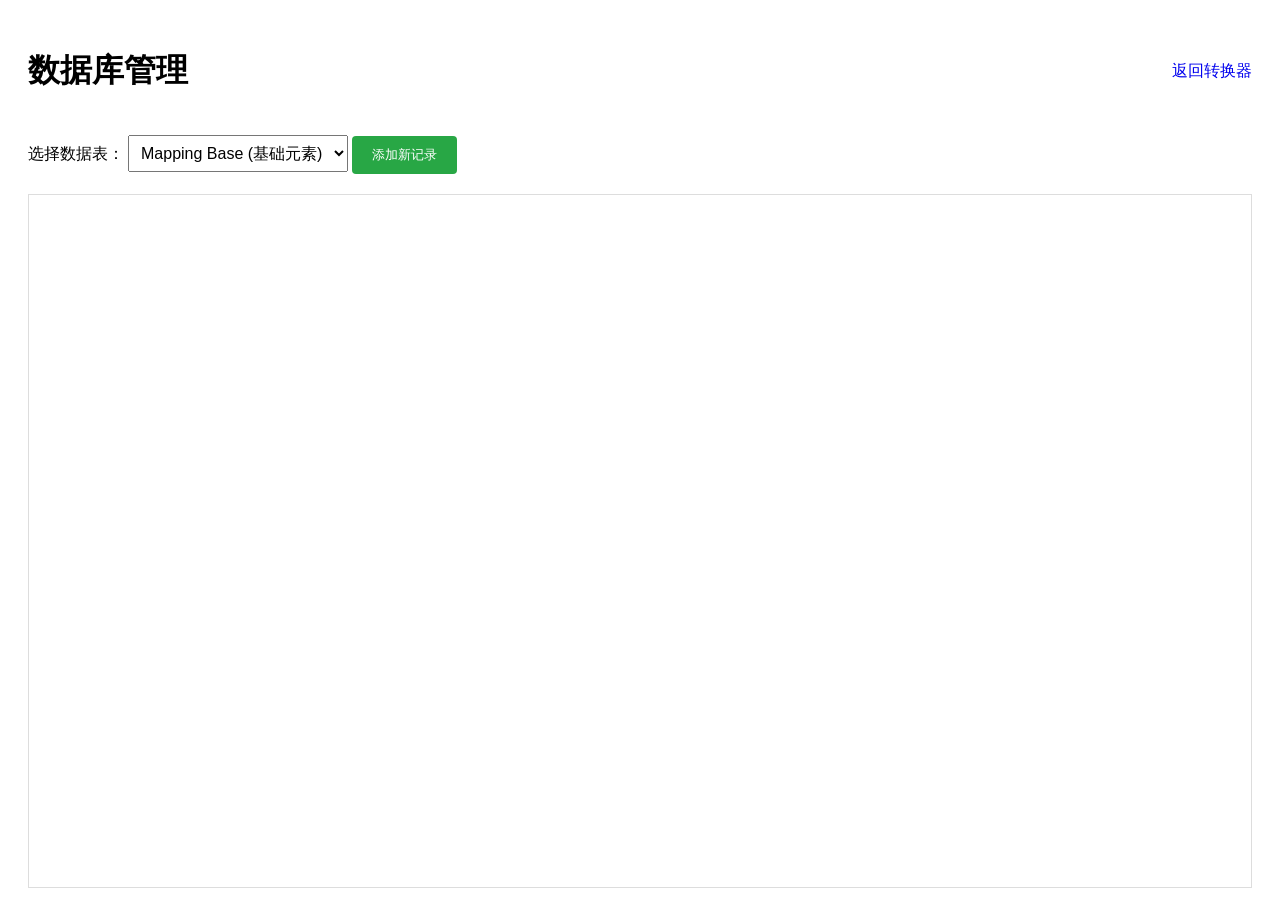
==== res/templates/admin.html @ 1962b7ce "Feature: 完成 markdown_ast_parser 功能模块 — 进度 0.3（剩下 0.2 为 Web 界面待完善）" ====
<!DOCTYPE html>
<html lang="zh-CN">
<head>
    <meta charset="UTF-8">
    <meta name="viewport" content="width=device-width, initial-scale=1.0">
    <title>数据库管理 - Obsidian to WeChat</title>
    <link rel="stylesheet" href="/style.css">
    <style>
        .admin-container {
            display: flex;
            flex-direction: column;
            padding: 20px;
            width: 100%;
            height: 100vh;
            box-sizing: border-box;
            margin: 0;
        }
        
        .header {
            display: flex;
            justify-content: space-between;
            align-items: center;
            margin-bottom: 20px;
        }
        
        .table-selector {
            margin-bottom: 20px;
        }
        
        select {
            padding: 8px;
            font-size: 16px;
        }
        
        #tableContainer {
            flex-grow: 1;
            overflow-y: auto;
            overflow-x: auto; /* Enable horizontal scroll */
            border: 1px solid #ddd;
        }

        .data-table {
            width: 100%;
            border-collapse: collapse;
            table-layout: auto; /* Auto column width */
            background: white;
            box-shadow: 0 1px 3px rgba(0,0,0,0.1);
        }
        
        .data-table th, .data-table td {
            padding: 12px;
            text-align: left;
            border-bottom: 1px solid #eee;
            white-space: pre-wrap; /* Allow wrapping and newlines */
            max-width: 300px; /* Prevent extremely wide columns */
            word-break: break-word;
        }
        
        .data-table th {
            position: sticky;
            top: 0;
            background-color: #f8f9fa;
            font-weight: 600;
            z-index: 10;
            box-shadow: 0 1px 2px rgba(0,0,0,0.1);
        }
        
        .data-table tr:hover {
            background-color: #f5f5f5;
        }
        
        .actions {
            display: flex;
            gap: 10px;
        }
        
        .btn-sm {
            padding: 4px 8px;
            font-size: 12px;
            cursor: pointer;
        }
        
        .btn-edit { background-color: #007bff; color: white; border: none; border-radius: 3px; }
        .btn-delete { background-color: #dc3545; color: white; border: none; border-radius: 3px; }
        .btn-add { background-color: #28a745; color: white; border: none; padding: 10px 20px; border-radius: 4px; cursor: pointer; }
        
        /* Modal */
        .modal {
            display: none;
            position: fixed;
            z-index: 1000;
            left: 0;
            top: 0;
            width: 100%;
            height: 100%;
            background-color: rgba(0,0,0,0.5);
        }
        
        .modal-content {
            background-color: white;
            margin: 5% auto;
            padding: 0;
            width: 60%;
            border-radius: 5px;
            box-shadow: 0 2px 10px rgba(0,0,0,0.2);
            max-height: 90vh;
            display: flex;
            flex-direction: column;
        }
        
        .modal-header {
            display: flex;
            justify-content: space-between;
            align-items: center;
            padding: 20px;
            border-bottom: 1px solid #eee;
            background-color: #fff;
            border-radius: 5px 5px 0 0;
        }

        #modalForm {
            padding: 20px;
            overflow-y: auto;
            flex: 1;
        }
        
        .close {
            cursor: pointer;
            font-size: 24px;
        }
        
        .form-row {
            margin-bottom: 15px;
        }
        
        .form-row label {
            display: block;
            margin-bottom: 5px;
        }
        
        .form-row input, .form-row textarea {
            width: 100%;
            padding: 8px;
            border: 1px solid #ddd;
            border-radius: 4px;
        }
        
        .btn-save {
            background-color: #07c160;
            color: white;
            border: none;
            padding: 10px 20px;
            border-radius: 4px;
            cursor: pointer;
            width: 100%;
        }
    </style>
</head>
<body>
    <div class="admin-container">
        <div class="header">
            <h1>数据库管理</h1>
            <a href="/" class="btn-primary" style="text-decoration: none;">返回转换器</a>
        </div>
        
        <div class="table-selector">
            <label>选择数据表：</label>
            <select id="tableSelect">
                <option value="mapping_base">Mapping Base (基础元素)</option>
                <option value="mapping_style">Mapping Style (风格)</option>
                <option value="mapping_rule">Mapping Rule (规则)</option>
            </select>
            <button class="btn-add" onclick="openAddModal()">添加新记录</button>
        </div>
        
        <div id="tableContainer">
            <!-- Data table will be rendered here -->
        </div>
    </div>

    <!-- Edit/Add Modal -->
    <div id="editModal" class="modal">
        <div class="modal-content">
            <div class="modal-header">
                <h2 id="modalTitle">编辑记录</h2>
                <span class="close" onclick="closeModal()">&times;</span>
            </div>
            <div id="modalForm">
                <!-- Form fields injected here -->
            </div>
        </div>
    </div>

    <script>
        let currentTable = 'mapping_base';
        let currentData = [];
        let tableSchema = {
            'mapping_base': ['id', 'element_name', 'element_name_en', 'element_description', 'element_category', 'weight', 'ast_example_input', 'ast_example_output', 'element_regex_rule', 'element_handler_name'],
            'mapping_style': ['id', 'style_name', 'is_active', 'is_deletable', 'remark'],
            'mapping_rule': ['style_id', 'base_id', 'match_pattern', 'replace_result']
        };

        const tableSelect = document.getElementById('tableSelect');
        tableSelect.addEventListener('change', (e) => {
            currentTable = e.target.value;
            loadTableData();
        });

        async function loadTableData() {
            const response = await fetch(`/api/db/${currentTable}`);
            const data = await response.json();
            currentData = data;
            renderTable(data);
        }

        function renderTable(data) {
            const container = document.getElementById('tableContainer');
            if (data.length === 0) {
                container.innerHTML = '<p>暂无数据</p>';
                return;
            }

            // Define columns order strictly based on schema
            const columns = tableSchema[currentTable];
            
            let html = '<table class="data-table"><thead><tr>';
            
            // Headers
            columns.forEach(col => {
                html += `<th>${col}</th>`;
            });
            html += '<th>操作</th></tr></thead><tbody>';
            
            // Rows
            data.forEach((row, index) => {
                html += '<tr>';
                columns.forEach(col => {
                    let val = row[col];
                    if (val && val.length > 50) val = val.substring(0, 50) + '...';
                    html += `<td>${val === null ? '' : escapeHtml(String(val))}</td>`;
                });
                
                // Keys for delete/edit
                let keyAttr = '';
                if (currentTable === 'mapping_rule') {
                    keyAttr = `data-style-id="${row.style_id}" data-base-id="${row.base_id}"`;
                } else {
                    keyAttr = `data-id="${row.id}"`;
                }
                
                html += `
                    <td class="actions">
                        <button class="btn-sm btn-edit" onclick="openEditModal(${index})">编辑</button>
                        <button class="btn-sm btn-delete" onclick='deleteRow(${index})'>删除</button>
                    </td>
                </tr>`;
            });
            
            html += '</tbody></table>';
            container.innerHTML = html;
        }

        function escapeHtml(text) {
            return text
                .replace(/&/g, "&amp;")
                .replace(/</g, "&lt;")
                .replace(/>/g, "&gt;")
                .replace(/"/g, "&quot;")
                .replace(/'/g, "&#039;");
        }

        // --- Modal & Form Handling ---
        
        let isEditing = false;
        let editIndex = -1;

        window.openAddModal = function() {
            isEditing = false;
            document.getElementById('modalTitle').innerText = '添加新记录';
            renderForm();
            document.getElementById('editModal').style.display = 'block';
        }

        window.openEditModal = function(index) {
            isEditing = true;
            editIndex = index;
            document.getElementById('modalTitle').innerText = '编辑记录';
            renderForm(currentData[index]);
            document.getElementById('editModal').style.display = 'block';
        }

        window.closeModal = function() {
            document.getElementById('editModal').style.display = 'none';
        }

        function renderForm(rowData = null) {
            const formContainer = document.getElementById('modalForm');
            const fields = tableSchema[currentTable];
            let html = '<form id="dataForm">';
            
            fields.forEach(field => {
                let value = rowData ? rowData[field] : '';
                let readOnly = '';
                
                // If editing, PK might be read-only depending on logic. 
                // For simplicity, let's allow editing all but ID if auto-increment.
                // mapping_base/style have auto-inc ID.
                if (isEditing && field === 'id' && currentTable !== 'mapping_rule') {
                    readOnly = 'readonly style="background-color: #eee"';
                }
                
                // mapping_rule PK is composite (style_id, base_id). If editing, we shouldn't change PK easily or use it to identify.
                // My update API uses the PK to find the row. So if we change PK in form, we need to know the ORIGINAL PK.
                // For now, let's make PKs readonly during Edit for simplicity.
                if (isEditing && currentTable === 'mapping_rule' && (field === 'style_id' || field === 'base_id')) {
                    readOnly = 'readonly style="background-color: #eee"';
                }

                let inputHtml = '';
                // Updated list of fields that should be TextAreas
                const textAreaFields = ['element_description', 'replace_result', 'remark', 'match_pattern', 'ast_example_input', 'ast_example_output', 'element_regex_rule'];
                if (textAreaFields.includes(field)) {
                    inputHtml = `<textarea name="${field}" rows="3" ${readOnly}>${value === null ? '' : escapeHtml(String(value))}</textarea>`;
                } else {
                    inputHtml = `<input type="text" name="${field}" value="${value === null ? '' : escapeHtml(String(value))}" ${readOnly}>`;
                }

                html += `
                    <div class="form-row">
                        <label>${field}</label>
                        ${inputHtml}
                    </div>
                `;
            });
            
            html += '<button type="button" class="btn-save" onclick="saveData()">保存</button>';
            html += '</form>';
            formContainer.innerHTML = html;
        }

        window.saveData = async function() {
            const form = document.getElementById('dataForm');
            const formData = new FormData(form);
            const data = {};
            formData.forEach((value, key) => data[key] = value);
            
            let url = `/api/db/${currentTable}`;
            let payload = data;
            
            if (isEditing) {
                url += '/update';
                // Construct payload for update
                if (currentTable === 'mapping_rule') {
                    // We need original IDs to identify row. Since we made them readonly, data has them.
                    payload = {
                        style_id: data.style_id,
                        base_id: data.base_id,
                        updates: data
                    };
                } else {
                    payload = {
                        id: data.id,
                        updates: data
                    };
                }
            }
            
            const response = await fetch(url, {
                method: 'POST',
                headers: {'Content-Type': 'application/json'},
                body: JSON.stringify(payload)
            });
            
            const result = await response.json();
            if (result.error) {
                alert('Error: ' + result.error);
            } else {
                closeModal();
                loadTableData();
            }
        }

        window.deleteRow = async function(index) {
            if (!confirm('确定要删除这条记录吗？')) return;
            
            const row = currentData[index];
            let payload = {};
            
            if (currentTable === 'mapping_rule') {
                payload = { style_id: row.style_id, base_id: row.base_id };
            } else {
                payload = { id: row.id };
            }
            
            const response = await fetch(`/api/db/${currentTable}/delete`, {
                method: 'POST',
                headers: {'Content-Type': 'application/json'},
                body: JSON.stringify(payload)
            });
            
            const result = await response.json();
            if (result.error) {
                alert('Error: ' + result.error);
            } else {
                loadTableData();
            }
        }

        // Initial load
        loadTableData();
        
        // Close modal when clicking outside - DISABLED by user request
        // window.onclick = function(event) {
        //    const modal = document.getElementById('editModal');
        //    if (event.target == modal) {
        //        closeModal();
        //    }
        // }
    </script>
</body>
</html>
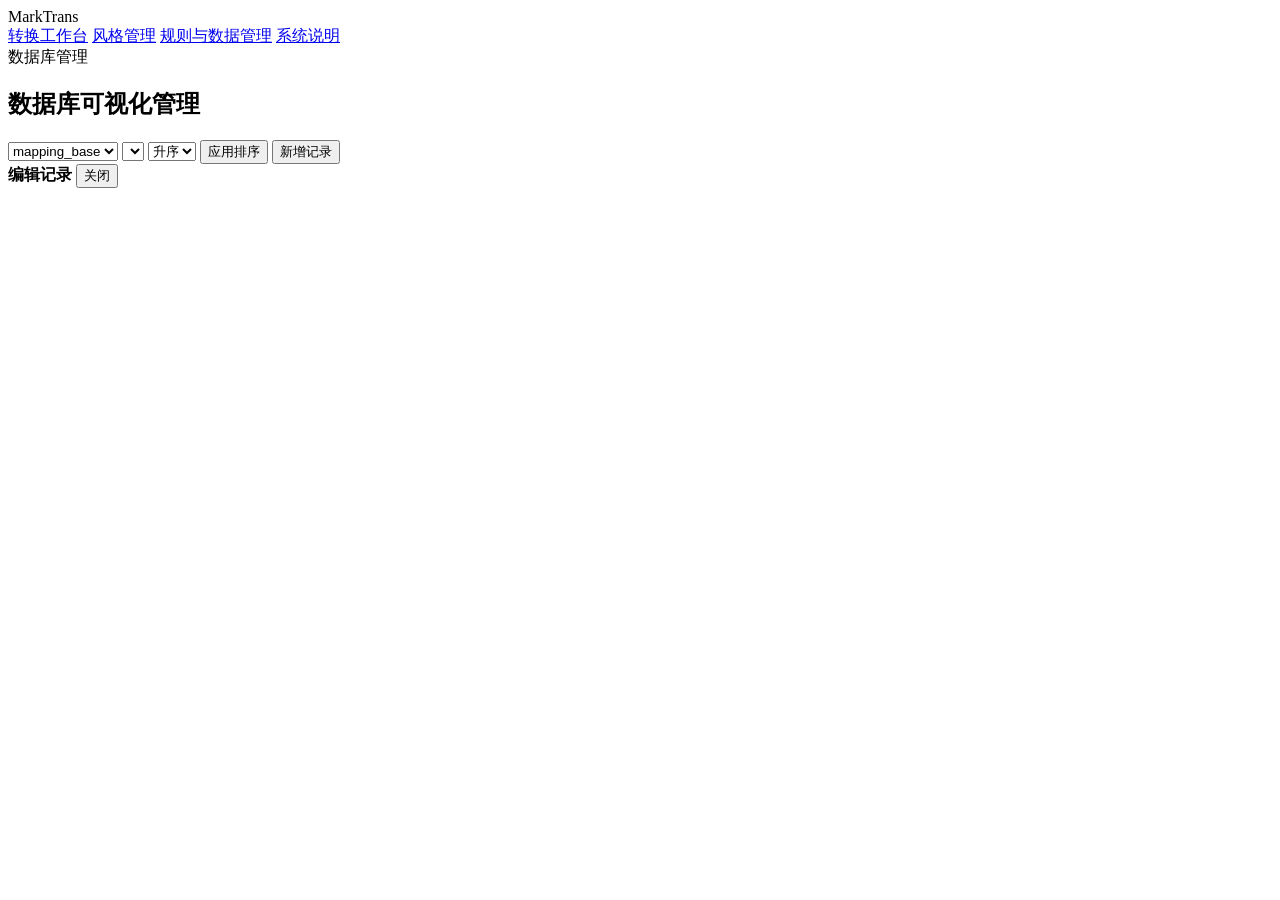
==== commit 3b53c7f0: "feature: 为 MarkTrans 新增了个 UI，并且优化完了（“转换工作台部分”，接下来的任务是优化剩余 3 个页面）" ====
--- a/res/templates/admin.html
+++ b/res/templates/admin.html
@@ -3,419 +3,52 @@
 <head>
     <meta charset="UTF-8">
     <meta name="viewport" content="width=device-width, initial-scale=1.0">
-    <title>数据库管理 - Obsidian to WeChat</title>
+    <title>规则与数据管理 - MarkTrans</title>
     <link rel="stylesheet" href="/style.css">
-    <style>
-        .admin-container {
-            display: flex;
-            flex-direction: column;
-            padding: 20px;
-            width: 100%;
-            height: 100vh;
-            box-sizing: border-box;
-            margin: 0;
-        }
-        
-        .header {
-            display: flex;
-            justify-content: space-between;
-            align-items: center;
-            margin-bottom: 20px;
-        }
-        
-        .table-selector {
-            margin-bottom: 20px;
-        }
-        
-        select {
-            padding: 8px;
-            font-size: 16px;
-        }
-        
-        #tableContainer {
-            flex-grow: 1;
-            overflow-y: auto;
-            overflow-x: auto; /* Enable horizontal scroll */
-            border: 1px solid #ddd;
-        }
-
-        .data-table {
-            width: 100%;
-            border-collapse: collapse;
-            table-layout: auto; /* Auto column width */
-            background: white;
-            box-shadow: 0 1px 3px rgba(0,0,0,0.1);
-        }
-        
-        .data-table th, .data-table td {
-            padding: 12px;
-            text-align: left;
-            border-bottom: 1px solid #eee;
-            white-space: pre-wrap; /* Allow wrapping and newlines */
-            max-width: 300px; /* Prevent extremely wide columns */
-            word-break: break-word;
-        }
-        
-        .data-table th {
-            position: sticky;
-            top: 0;
-            background-color: #f8f9fa;
-            font-weight: 600;
-            z-index: 10;
-            box-shadow: 0 1px 2px rgba(0,0,0,0.1);
-        }
-        
-        .data-table tr:hover {
-            background-color: #f5f5f5;
-        }
-        
-        .actions {
-            display: flex;
-            gap: 10px;
-        }
-        
-        .btn-sm {
-            padding: 4px 8px;
-            font-size: 12px;
-            cursor: pointer;
-        }
-        
-        .btn-edit { background-color: #007bff; color: white; border: none; border-radius: 3px; }
-        .btn-delete { background-color: #dc3545; color: white; border: none; border-radius: 3px; }
-        .btn-add { background-color: #28a745; color: white; border: none; padding: 10px 20px; border-radius: 4px; cursor: pointer; }
-        
-        /* Modal */
-        .modal {
-            display: none;
-            position: fixed;
-            z-index: 1000;
-            left: 0;
-            top: 0;
-            width: 100%;
-            height: 100%;
-            background-color: rgba(0,0,0,0.5);
-        }
-        
-        .modal-content {
-            background-color: white;
-            margin: 5% auto;
-            padding: 0;
-            width: 60%;
-            border-radius: 5px;
-            box-shadow: 0 2px 10px rgba(0,0,0,0.2);
-            max-height: 90vh;
-            display: flex;
-            flex-direction: column;
-        }
-        
-        .modal-header {
-            display: flex;
-            justify-content: space-between;
-            align-items: center;
-            padding: 20px;
-            border-bottom: 1px solid #eee;
-            background-color: #fff;
-            border-radius: 5px 5px 0 0;
-        }
-
-        #modalForm {
-            padding: 20px;
-            overflow-y: auto;
-            flex: 1;
-        }
-        
-        .close {
-            cursor: pointer;
-            font-size: 24px;
-        }
-        
-        .form-row {
-            margin-bottom: 15px;
-        }
-        
-        .form-row label {
-            display: block;
-            margin-bottom: 5px;
-        }
-        
-        .form-row input, .form-row textarea {
-            width: 100%;
-            padding: 8px;
-            border: 1px solid #ddd;
-            border-radius: 4px;
-        }
-        
-        .btn-save {
-            background-color: #07c160;
-            color: white;
-            border: none;
-            padding: 10px 20px;
-            border-radius: 4px;
-            cursor: pointer;
-            width: 100%;
-        }
-    </style>
 </head>
 <body>
-    <div class="admin-container">
-        <div class="header">
-            <h1>数据库管理</h1>
-            <a href="/" class="btn-primary" style="text-decoration: none;">返回转换器</a>
-        </div>
-        
-        <div class="table-selector">
-            <label>选择数据表：</label>
-            <select id="tableSelect">
-                <option value="mapping_base">Mapping Base (基础元素)</option>
-                <option value="mapping_style">Mapping Style (风格)</option>
-                <option value="mapping_rule">Mapping Rule (规则)</option>
-            </select>
-            <button class="btn-add" onclick="openAddModal()">添加新记录</button>
-        </div>
-        
-        <div id="tableContainer">
-            <!-- Data table will be rendered here -->
+    <header class="top-nav">
+        <div class="brand">MarkTrans</div>
+        <nav class="nav-links">
+            <a class="nav-link" href="/">转换工作台</a>
+            <a class="nav-link" href="/styles">风格管理</a>
+            <a class="nav-link active" href="/admin">规则与数据管理</a>
+            <a class="nav-link" href="/docs">系统说明</a>
+        </nav>
+        <div class="pill">数据库管理</div>
+    </header>
+
+    <main class="page">
+        <section class="card">
+            <h2>数据库可视化管理</h2>
+            <div class="table-tools">
+                <select id="tableSelect">
+                    <option value="mapping_base">mapping_base</option>
+                    <option value="mapping_style">mapping_style</option>
+                    <option value="mapping_rule">mapping_rule</option>
+                </select>
+                <select id="sortColumnSelect"></select>
+                <select id="sortOrderSelect">
+                    <option value="asc">升序</option>
+                    <option value="desc">降序</option>
+                </select>
+                <button class="btn btn-primary" id="sortBtn">应用排序</button>
+                <button class="btn btn-success" id="addBtn">新增记录</button>
+            </div>
+            <div id="tableContainer" class="table-wrap"></div>
+        </section>
+    </main>
+
+    <div id="editModal" class="modal">
+        <div class="modal-content">
+            <div class="modal-header">
+                <strong id="modalTitle">编辑记录</strong>
+                <button class="btn btn-danger" id="closeModalBtn">关闭</button>
+            </div>
+            <div class="modal-body" id="modalForm"></div>
         </div>
     </div>
 
-    <!-- Edit/Add Modal -->
-    <div id="editModal" class="modal">
-        <div class="modal-content">
-            <div class="modal-header">
-                <h2 id="modalTitle">编辑记录</h2>
-                <span class="close" onclick="closeModal()">&times;</span>
-            </div>
-            <div id="modalForm">
-                <!-- Form fields injected here -->
-            </div>
-        </div>
-    </div>
-
-    <script>
-        let currentTable = 'mapping_base';
-        let currentData = [];
-        let tableSchema = {
-            'mapping_base': ['id', 'element_name', 'element_name_en', 'element_description', 'element_category', 'weight', 'ast_example_input', 'ast_example_output', 'element_regex_rule', 'element_handler_name'],
-            'mapping_style': ['id', 'style_name', 'is_active', 'is_deletable', 'remark'],
-            'mapping_rule': ['style_id', 'base_id', 'match_pattern', 'replace_result']
-        };
-
-        const tableSelect = document.getElementById('tableSelect');
-        tableSelect.addEventListener('change', (e) => {
-            currentTable = e.target.value;
-            loadTableData();
-        });
-
-        async function loadTableData() {
-            const response = await fetch(`/api/db/${currentTable}`);
-            const data = await response.json();
-            currentData = data;
-            renderTable(data);
-        }
-
-        function renderTable(data) {
-            const container = document.getElementById('tableContainer');
-            if (data.length === 0) {
-                container.innerHTML = '<p>暂无数据</p>';
-                return;
-            }
-
-            // Define columns order strictly based on schema
-            const columns = tableSchema[currentTable];
-            
-            let html = '<table class="data-table"><thead><tr>';
-            
-            // Headers
-            columns.forEach(col => {
-                html += `<th>${col}</th>`;
-            });
-            html += '<th>操作</th></tr></thead><tbody>';
-            
-            // Rows
-            data.forEach((row, index) => {
-                html += '<tr>';
-                columns.forEach(col => {
-                    let val = row[col];
-                    if (val && val.length > 50) val = val.substring(0, 50) + '...';
-                    html += `<td>${val === null ? '' : escapeHtml(String(val))}</td>`;
-                });
-                
-                // Keys for delete/edit
-                let keyAttr = '';
-                if (currentTable === 'mapping_rule') {
-                    keyAttr = `data-style-id="${row.style_id}" data-base-id="${row.base_id}"`;
-                } else {
-                    keyAttr = `data-id="${row.id}"`;
-                }
-                
-                html += `
-                    <td class="actions">
-                        <button class="btn-sm btn-edit" onclick="openEditModal(${index})">编辑</button>
-                        <button class="btn-sm btn-delete" onclick='deleteRow(${index})'>删除</button>
-                    </td>
-                </tr>`;
-            });
-            
-            html += '</tbody></table>';
-            container.innerHTML = html;
-        }
-
-        function escapeHtml(text) {
-            return text
-                .replace(/&/g, "&amp;")
-                .replace(/</g, "&lt;")
-                .replace(/>/g, "&gt;")
-                .replace(/"/g, "&quot;")
-                .replace(/'/g, "&#039;");
-        }
-
-        // --- Modal & Form Handling ---
-        
-        let isEditing = false;
-        let editIndex = -1;
-
-        window.openAddModal = function() {
-            isEditing = false;
-            document.getElementById('modalTitle').innerText = '添加新记录';
-            renderForm();
-            document.getElementById('editModal').style.display = 'block';
-        }
-
-        window.openEditModal = function(index) {
-            isEditing = true;
-            editIndex = index;
-            document.getElementById('modalTitle').innerText = '编辑记录';
-            renderForm(currentData[index]);
-            document.getElementById('editModal').style.display = 'block';
-        }
-
-        window.closeModal = function() {
-            document.getElementById('editModal').style.display = 'none';
-        }
-
-        function renderForm(rowData = null) {
-            const formContainer = document.getElementById('modalForm');
-            const fields = tableSchema[currentTable];
-            let html = '<form id="dataForm">';
-            
-            fields.forEach(field => {
-                let value = rowData ? rowData[field] : '';
-                let readOnly = '';
-                
-                // If editing, PK might be read-only depending on logic. 
-                // For simplicity, let's allow editing all but ID if auto-increment.
-                // mapping_base/style have auto-inc ID.
-                if (isEditing && field === 'id' && currentTable !== 'mapping_rule') {
-                    readOnly = 'readonly style="background-color: #eee"';
-                }
-                
-                // mapping_rule PK is composite (style_id, base_id). If editing, we shouldn't change PK easily or use it to identify.
-                // My update API uses the PK to find the row. So if we change PK in form, we need to know the ORIGINAL PK.
-                // For now, let's make PKs readonly during Edit for simplicity.
-                if (isEditing && currentTable === 'mapping_rule' && (field === 'style_id' || field === 'base_id')) {
-                    readOnly = 'readonly style="background-color: #eee"';
-                }
-
-                let inputHtml = '';
-                // Updated list of fields that should be TextAreas
-                const textAreaFields = ['element_description', 'replace_result', 'remark', 'match_pattern', 'ast_example_input', 'ast_example_output', 'element_regex_rule'];
-                if (textAreaFields.includes(field)) {
-                    inputHtml = `<textarea name="${field}" rows="3" ${readOnly}>${value === null ? '' : escapeHtml(String(value))}</textarea>`;
-                } else {
-                    inputHtml = `<input type="text" name="${field}" value="${value === null ? '' : escapeHtml(String(value))}" ${readOnly}>`;
-                }
-
-                html += `
-                    <div class="form-row">
-                        <label>${field}</label>
-                        ${inputHtml}
-                    </div>
-                `;
-            });
-            
-            html += '<button type="button" class="btn-save" onclick="saveData()">保存</button>';
-            html += '</form>';
-            formContainer.innerHTML = html;
-        }
-
-        window.saveData = async function() {
-            const form = document.getElementById('dataForm');
-            const formData = new FormData(form);
-            const data = {};
-            formData.forEach((value, key) => data[key] = value);
-            
-            let url = `/api/db/${currentTable}`;
-            let payload = data;
-            
-            if (isEditing) {
-                url += '/update';
-                // Construct payload for update
-                if (currentTable === 'mapping_rule') {
-                    // We need original IDs to identify row. Since we made them readonly, data has them.
-                    payload = {
-                        style_id: data.style_id,
-                        base_id: data.base_id,
-                        updates: data
-                    };
-                } else {
-                    payload = {
-                        id: data.id,
-                        updates: data
-                    };
-                }
-            }
-            
-            const response = await fetch(url, {
-                method: 'POST',
-                headers: {'Content-Type': 'application/json'},
-                body: JSON.stringify(payload)
-            });
-            
-            const result = await response.json();
-            if (result.error) {
-                alert('Error: ' + result.error);
-            } else {
-                closeModal();
-                loadTableData();
-            }
-        }
-
-        window.deleteRow = async function(index) {
-            if (!confirm('确定要删除这条记录吗？')) return;
-            
-            const row = currentData[index];
-            let payload = {};
-            
-            if (currentTable === 'mapping_rule') {
-                payload = { style_id: row.style_id, base_id: row.base_id };
-            } else {
-                payload = { id: row.id };
-            }
-            
-            const response = await fetch(`/api/db/${currentTable}/delete`, {
-                method: 'POST',
-                headers: {'Content-Type': 'application/json'},
-                body: JSON.stringify(payload)
-            });
-            
-            const result = await response.json();
-            if (result.error) {
-                alert('Error: ' + result.error);
-            } else {
-                loadTableData();
-            }
-        }
-
-        // Initial load
-        loadTableData();
-        
-        // Close modal when clicking outside - DISABLED by user request
-        // window.onclick = function(event) {
-        //    const modal = document.getElementById('editModal');
-        //    if (event.target == modal) {
-        //        closeModal();
-        //    }
-        // }
-    </script>
+    <script src="/admin.js"></script>
 </body>
 </html>
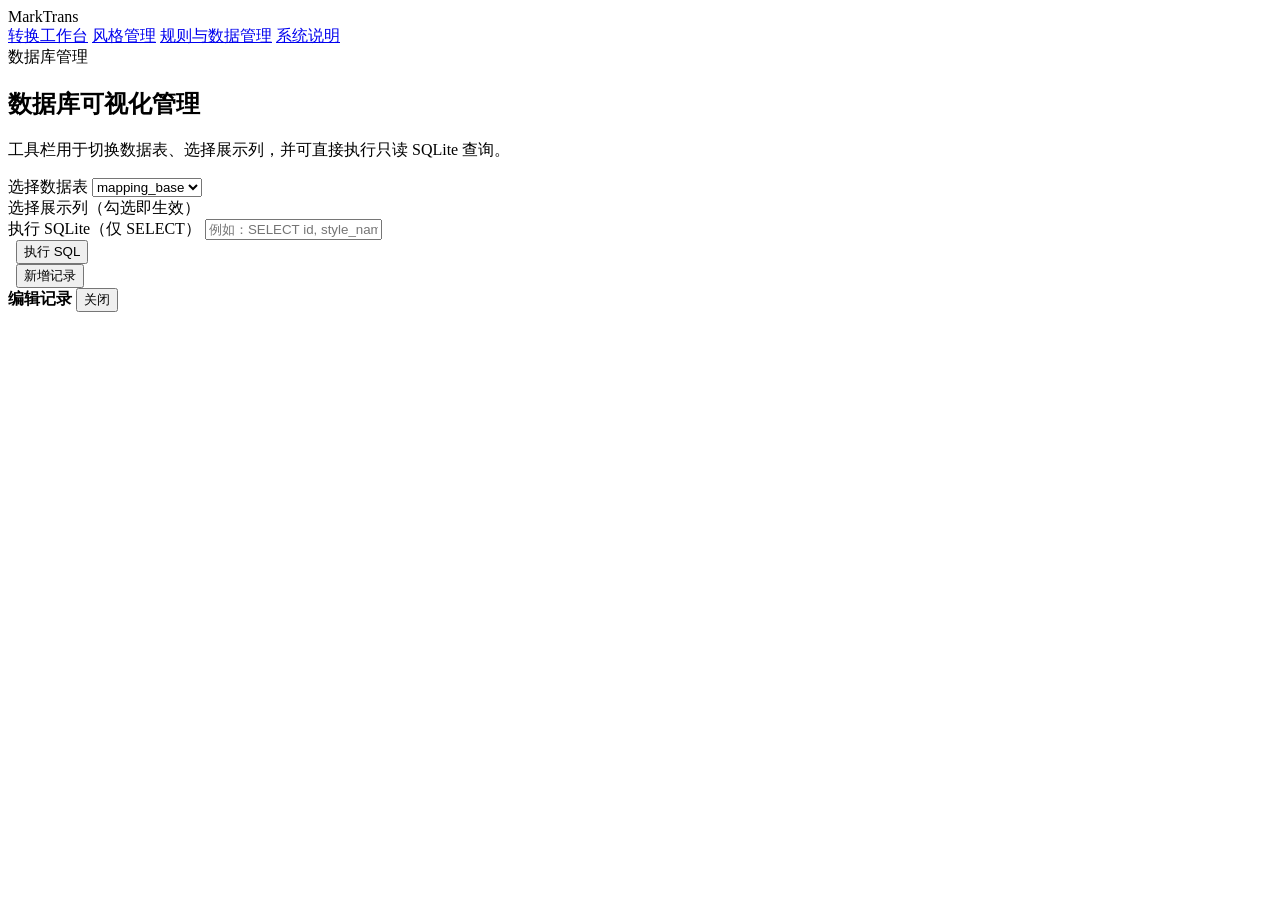
==== commit 35ce6bdd: "feature-ui_create: 已经完成 3 个核心页面的修改，然后最后一个系统介绍，等我把系统 1.0.0 完成后，根据 README 文档进行生成修改" ====
--- a/res/templates/admin.html
+++ b/res/templates/admin.html
@@ -21,21 +21,34 @@
     <main class="page">
         <section class="card">
             <h2>数据库可视化管理</h2>
-            <div class="table-tools">
-                <select id="tableSelect">
-                    <option value="mapping_base">mapping_base</option>
-                    <option value="mapping_style">mapping_style</option>
-                    <option value="mapping_rule">mapping_rule</option>
-                </select>
-                <select id="sortColumnSelect"></select>
-                <select id="sortOrderSelect">
-                    <option value="asc">升序</option>
-                    <option value="desc">降序</option>
-                </select>
-                <button class="btn btn-primary" id="sortBtn">应用排序</button>
-                <button class="btn btn-success" id="addBtn">新增记录</button>
+            <p class="toolbar-caption">工具栏用于切换数据表、选择展示列，并可直接执行只读 SQLite 查询。</p>
+            <div class="table-tools admin-tools">
+                <div class="field">
+                    <label>选择数据表</label>
+                    <select id="tableSelect">
+                        <option value="mapping_base">mapping_base</option>
+                        <option value="mapping_style">mapping_style</option>
+                        <option value="mapping_rule">mapping_rule</option>
+                    </select>
+                </div>
+                <div class="field">
+                    <label>选择展示列（勾选即生效）</label>
+                    <div id="columnChecklist" class="column-checklist"></div>
+                </div>
+                <div class="field sql-field">
+                    <label>执行 SQLite（仅 SELECT）</label>
+                    <input id="sqlInput" type="text" placeholder="例如：SELECT id, style_name FROM mapping_style ORDER BY id DESC">
+                </div>
+                <div class="field">
+                    <label>&nbsp;</label>
+                    <button class="btn btn-ghost" id="runSqlBtn">执行 SQL</button>
+                </div>
+                <div class="field">
+                    <label>&nbsp;</label>
+                    <button class="btn btn-success" id="addBtn">新增记录</button>
+                </div>
             </div>
-            <div id="tableContainer" class="table-wrap"></div>
+            <div id="tableContainer" class="table-wrap admin-table-wrap"></div>
         </section>
     </main>
 
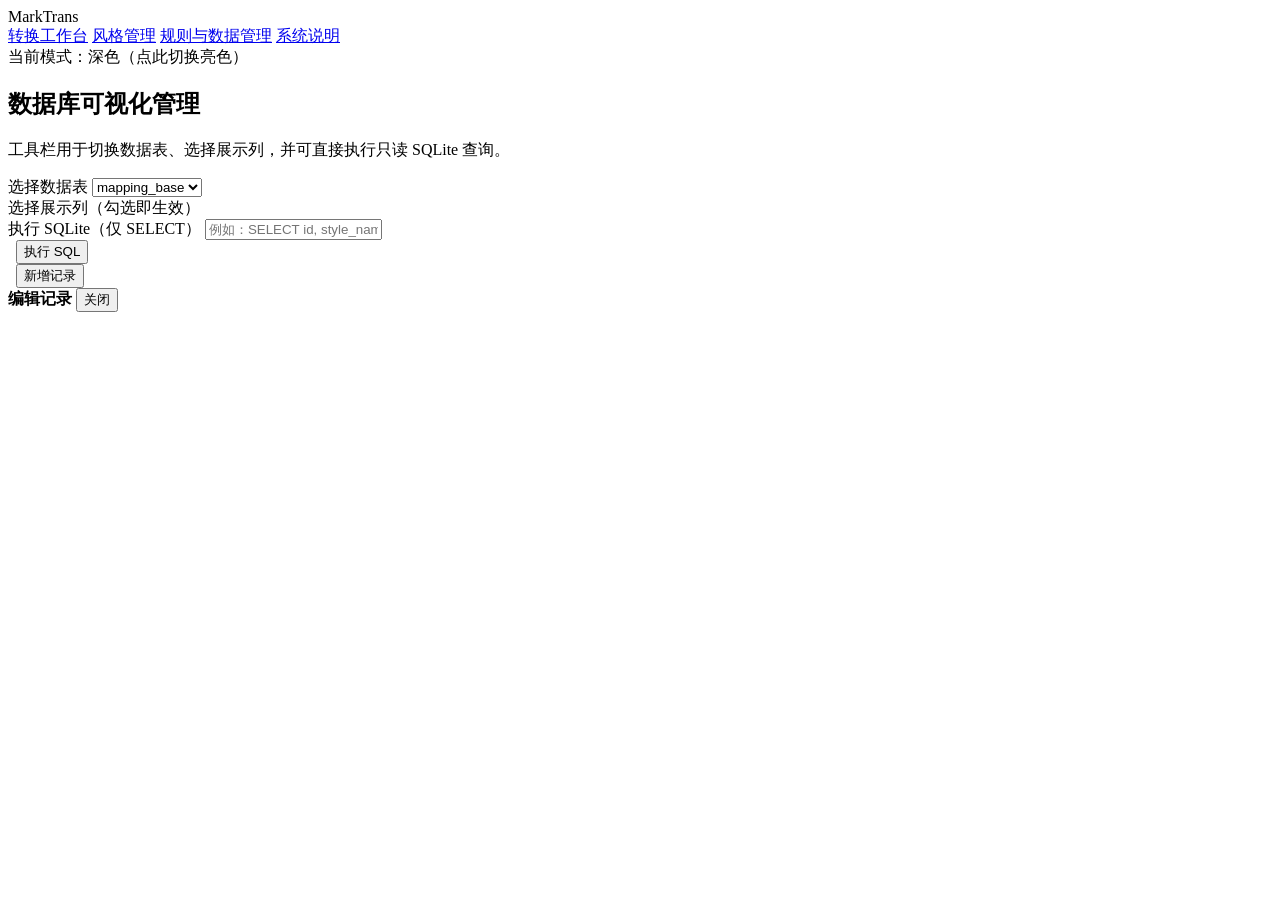
==== commit 74394839: "优化了 UI 界面的操作，并更新了 14/44 个数据库的渲染模板，修复了 1 个已知 bug 明天任务（推出 v1.0.0）： 1. 完成 44 个格式的编写 2. 更新 database.py 使" ====
--- a/res/templates/admin.html
+++ b/res/templates/admin.html
@@ -6,7 +6,7 @@
     <title>规则与数据管理 - MarkTrans</title>
     <link rel="stylesheet" href="/style.css">
 </head>
-<body>
+<body data-theme="dark">
     <header class="top-nav">
         <div class="brand">MarkTrans</div>
         <nav class="nav-links">
@@ -15,11 +15,11 @@
             <a class="nav-link active" href="/admin">规则与数据管理</a>
             <a class="nav-link" href="/docs">系统说明</a>
         </nav>
-        <div class="pill">数据库管理</div>
+        <div id="activeStyleLabel" class="pill" role="button" tabindex="0">当前模式：深色（点此切换亮色）</div>
     </header>
 
-    <main class="page">
-        <section class="card">
+    <main class="page admin-page">
+        <section class="card admin-db-card">
             <h2>数据库可视化管理</h2>
             <p class="toolbar-caption">工具栏用于切换数据表、选择展示列，并可直接执行只读 SQLite 查询。</p>
             <div class="table-tools admin-tools">
@@ -62,6 +62,7 @@
         </div>
     </div>
 
+    <script src="/theme.js"></script>
     <script src="/admin.js"></script>
 </body>
 </html>
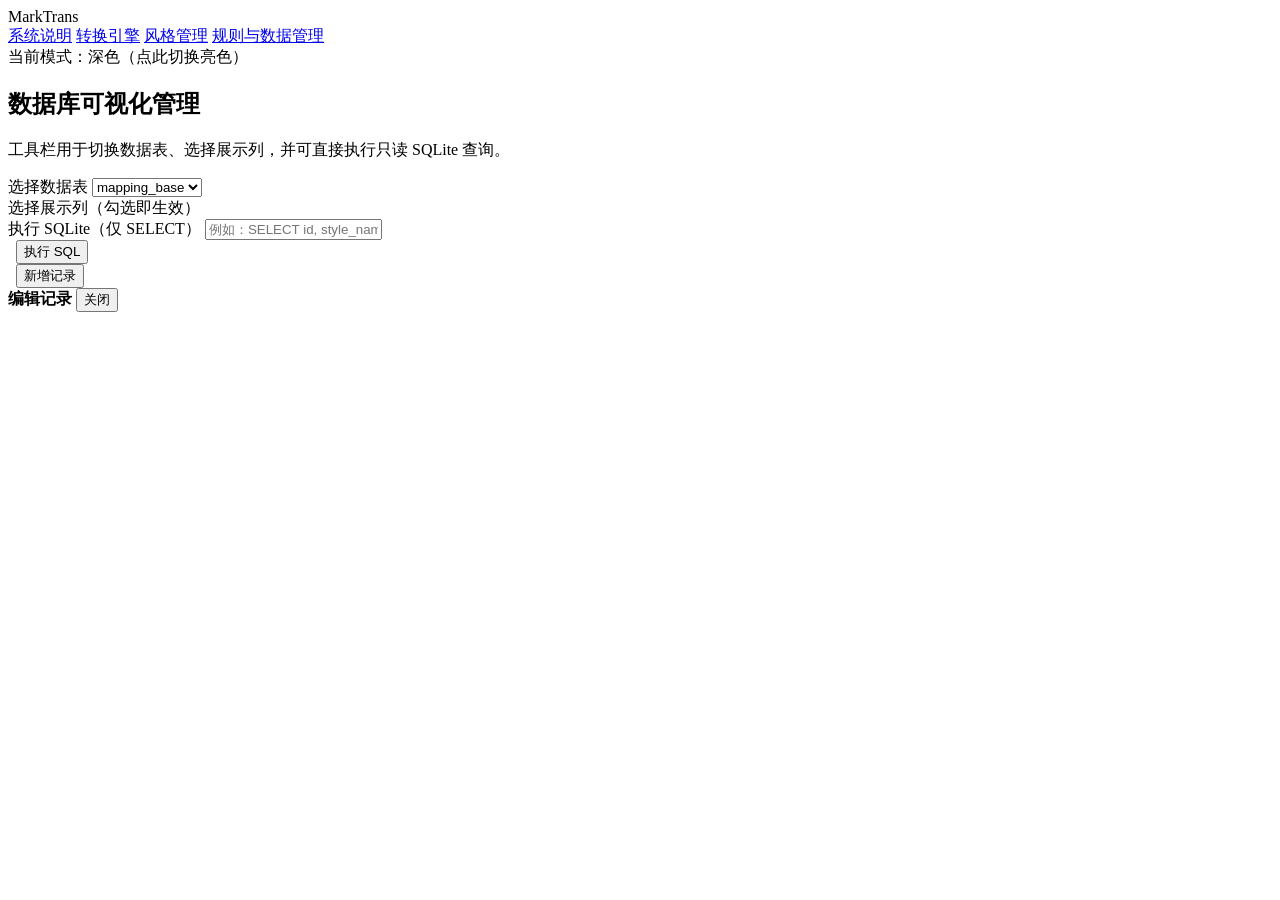
==== commit e1ca34b4: "编写完了项目的使用手册，并重新优化了项目的前端界面，新增支持了表格模式的渲染。" ====
--- a/res/templates/admin.html
+++ b/res/templates/admin.html
@@ -10,10 +10,10 @@
     <header class="top-nav">
         <div class="brand">MarkTrans</div>
         <nav class="nav-links">
-            <a class="nav-link" href="/">转换工作台</a>
+            <a class="nav-link" href="/">系统说明</a>
+            <a class="nav-link" href="/workbench">转换引擎</a>
             <a class="nav-link" href="/styles">风格管理</a>
             <a class="nav-link active" href="/admin">规则与数据管理</a>
-            <a class="nav-link" href="/docs">系统说明</a>
         </nav>
         <div id="activeStyleLabel" class="pill" role="button" tabindex="0">当前模式：深色（点此切换亮色）</div>
     </header>
